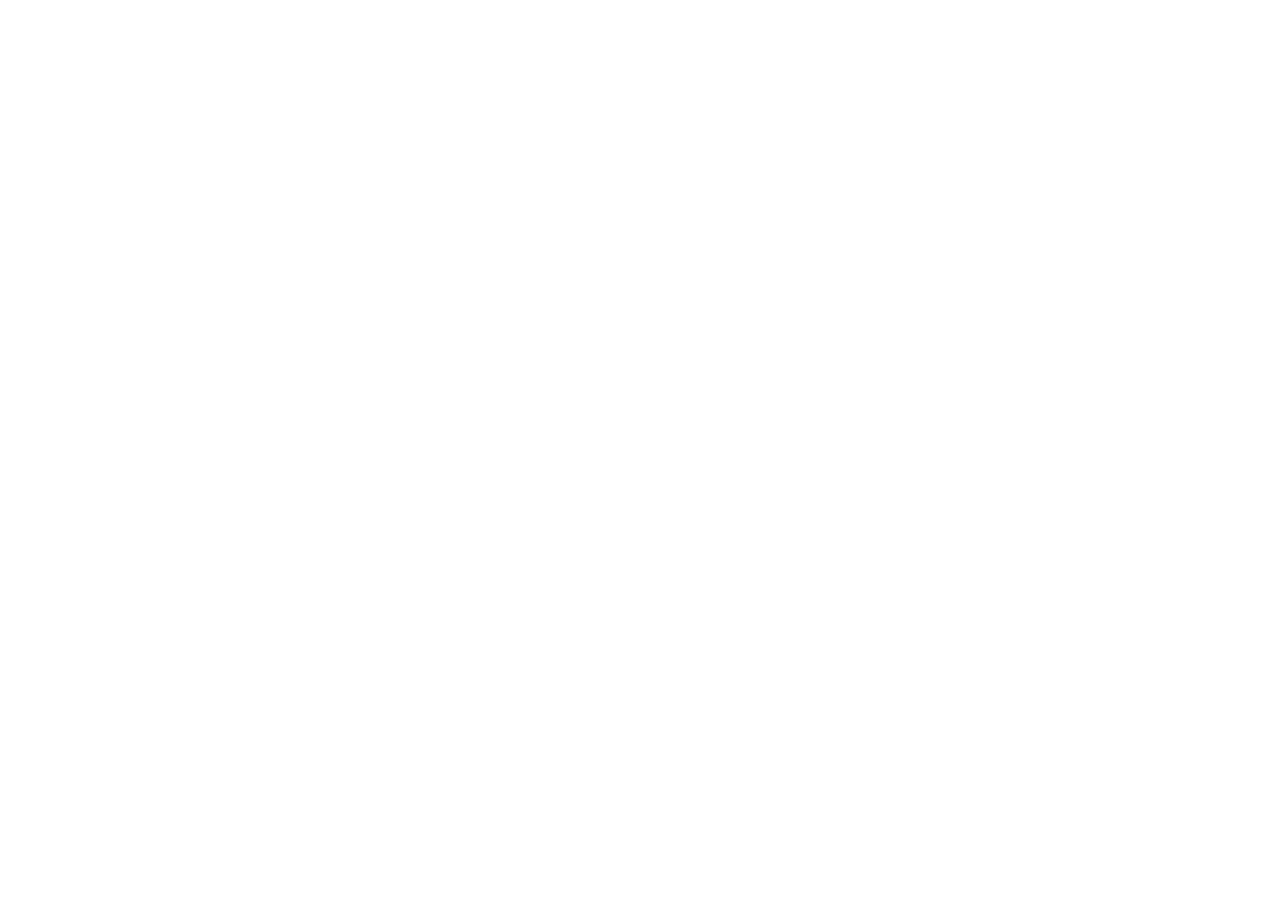
==== Mission2_HTML/index.html @ 585e87a4 "Create index.html" ====
<!DOCTYPE html>
<html lang="en">
<head>
    <meta charset="UTF-8">
    <meta http-equiv="X-UA-Compatible" content="IE=edge">
    <meta name="viewport" content="width=device-width, initial-scale=1.0">
    <title>Document</title>
</head>
<body>
    
</body>
</html>
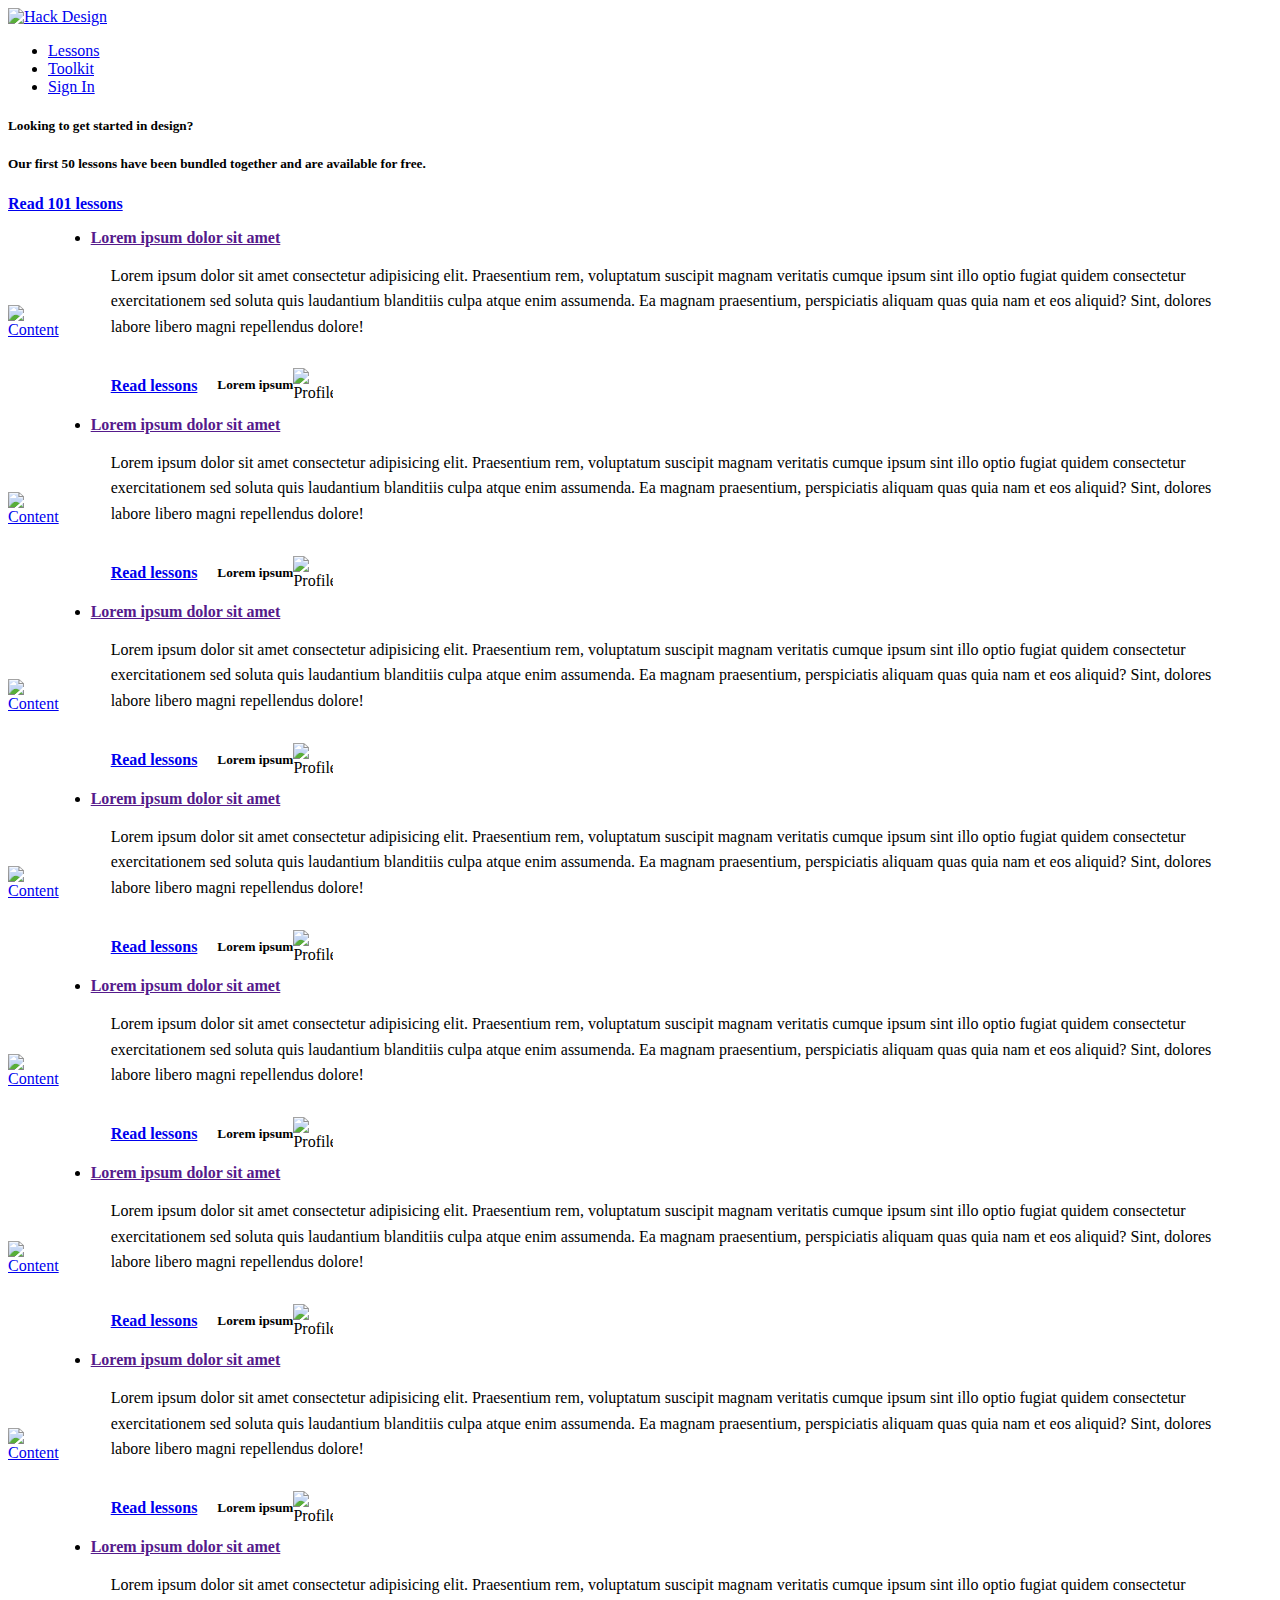
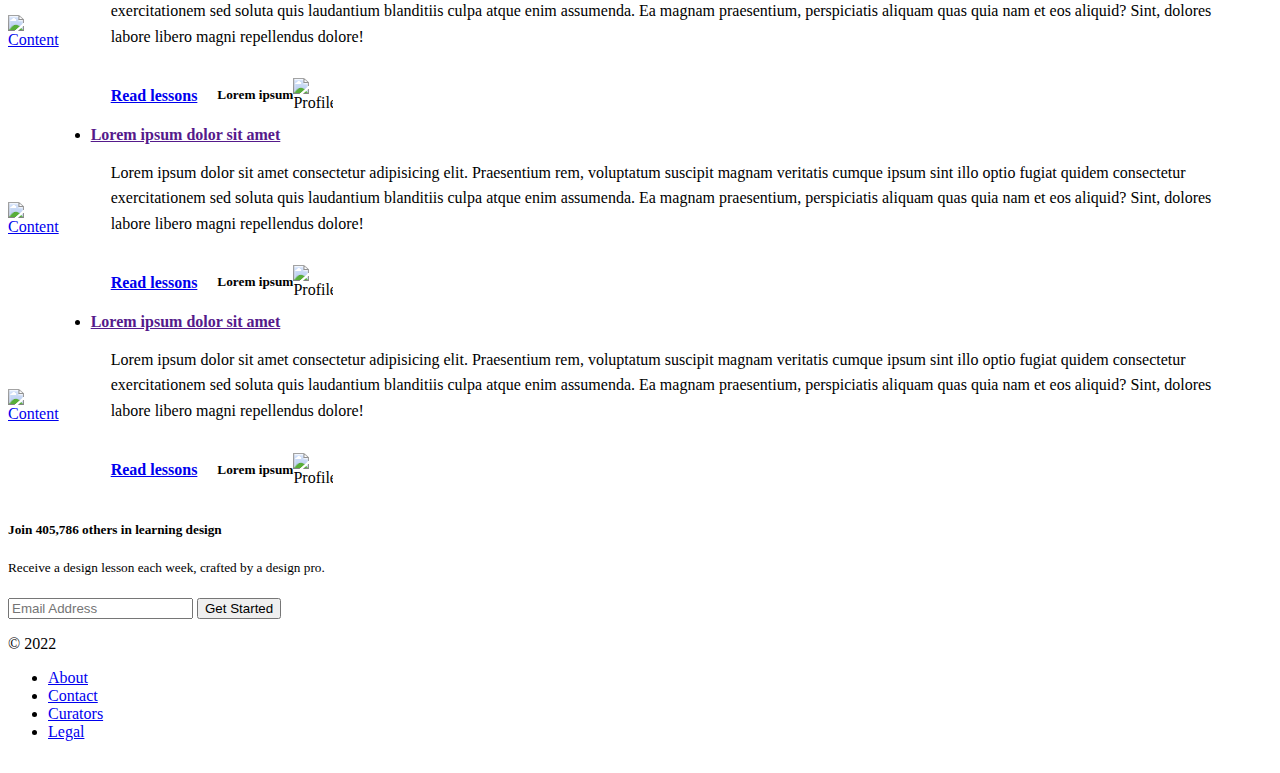
==== commit 355ca1af: "update" ====
--- a/Mission2_HTML/index.html
+++ b/Mission2_HTML/index.html
@@ -4,9 +4,258 @@
     <meta charset="UTF-8">
     <meta http-equiv="X-UA-Compatible" content="IE=edge">
     <meta name="viewport" content="width=device-width, initial-scale=1.0">
-    <title>Document</title>
+    <link rel="stylesheet" href="assets/styles.css">
+    <title>adriana_tugas2</title>
 </head>
 <body>
-    
+    <header class="container py32">
+        <a href="https://hackdesign.org/">
+            <img class="logo" width="200" src="img/logo-941fdc47b5760af9654de5b6ba12fba1f4073426b16b2ebbb519e13b6c5a9600.svg" alt="Hack Design">
+        </a>
+        <nav>
+            <ul class="nav__links">
+                <li><a href="https://hackdesign.org/lessons">Lessons</a></li>
+                <li><a href="https://hackdesign.org/toolkit">Toolkit</a></li>
+                <li><a href="https://hackdesign.org/sign_in">Sign In</a></li>
+            </ul>
+        </nav>
+    </header>
+    <article class="container py64 md-col-9">
+        <div class="col col-12 p32">
+            <div class="border-rd p36 mb64 bg-gray">
+                <h5 class="fs26 mb8 dark-blue">
+                    Looking to get started in design?
+                </h5>
+                <h5 class="fs22 mb16 gray">
+                    Our first 50 lessons have been bundled together and are available for free.
+                </h5>
+                <p>
+                    <a class="button border-rd bg-white dark-blue" style="font-weight: 600;" href="https://hackdesign.org/lessons101">Read 101 lessons</a>
+                </p>
+            </div>
+            <!-- CONTENT -->
+            <div class="mb64" style="display: flex; align-items: center;">
+                <a style="margin-right: 32px;" href="https://hackdesign.org/lessons/99-creating-a-unique-personal-design-style">
+                    <img width="128" src="img/contenT/1.avif" alt="Content">
+                </a>
+                <div class="nav__links">
+                    <li class="mb16"><a class="red fs32 serif" style="font-weight: 600" href="">Lorem ipsum dolor sit amet</a></li>
+                    <p class="dark-gray mb16" style="padding: 0px 20px; line-height: 1.6;">
+                        Lorem ipsum dolor sit amet consectetur adipisicing elit. Praesentium rem, voluptatum suscipit magnam veritatis cumque ipsum sint illo optio fugiat quidem consectetur exercitationem sed soluta quis laudantium blanditiis culpa atque enim assumenda. Ea magnam praesentium, perspiciatis aliquam quas quia nam et eos aliquid? Sint, dolores labore libero magni repellendus dolore!
+                    </p>
+                    <div style="display: flex; align-items: center;">
+                        <p style="padding: 0px 20px; line-height: 1.6;">
+                            <a class="button border-rd bg-white dark-blue" style="font-weight: 600;" href="#">Read lessons</a>
+                        </p>
+                        <div class="flex-auto"></div>
+                        <h5 class="mr8">Lorem ipsum</h5>
+                        <img class="mr16" width="40" src="img/profile/1.avif" alt="Profile">
+                    </div>
+                </div>
+            </div>
+            <div class="mb64" style="display: flex; align-items: center;">
+                <a style="margin-right: 32px;" href="https://hackdesign.org/lessons/99-creating-a-unique-personal-design-style">
+                    <img width="128" src="img/contenT/2.avif" alt="Content">
+                </a>
+                <div class="nav__links">
+                    <li class="mb16"><a class="red fs32 serif" style="font-weight: 600" href="">Lorem ipsum dolor sit amet</a></li>
+                    <p class="dark-gray mb16" style="padding: 0px 20px; line-height: 1.6;">
+                        Lorem ipsum dolor sit amet consectetur adipisicing elit. Praesentium rem, voluptatum suscipit magnam veritatis cumque ipsum sint illo optio fugiat quidem consectetur exercitationem sed soluta quis laudantium blanditiis culpa atque enim assumenda. Ea magnam praesentium, perspiciatis aliquam quas quia nam et eos aliquid? Sint, dolores labore libero magni repellendus dolore!
+                    </p>
+                    <div style="display: flex; align-items: center;">
+                        <p style="padding: 0px 20px; line-height: 1.6;">
+                            <a class="button border-rd bg-white dark-blue" style="font-weight: 600;" href="#">Read lessons</a>
+                        </p>
+                        <div class="flex-auto"></div>
+                        <h5 class="mr8">Lorem ipsum</h5>
+                        <img class="mr16" width="40" src="img/profile/2.avif" alt="Profile">
+                    </div>
+                </div>
+            </div>
+            <div class="mb64" style="display: flex; align-items: center;">
+                <a style="margin-right: 32px;" href="https://hackdesign.org/lessons/99-creating-a-unique-personal-design-style">
+                    <img width="128" src="img/contenT/3.avif" alt="Content">
+                </a>
+                <div class="nav__links">
+                    <li class="mb16"><a class="red fs32 serif" style="font-weight: 600" href="">Lorem ipsum dolor sit amet</a></li>
+                    <p class="dark-gray mb16" style="padding: 0px 20px; line-height: 1.6;">
+                        Lorem ipsum dolor sit amet consectetur adipisicing elit. Praesentium rem, voluptatum suscipit magnam veritatis cumque ipsum sint illo optio fugiat quidem consectetur exercitationem sed soluta quis laudantium blanditiis culpa atque enim assumenda. Ea magnam praesentium, perspiciatis aliquam quas quia nam et eos aliquid? Sint, dolores labore libero magni repellendus dolore!
+                    </p>
+                    <div style="display: flex; align-items: center;">
+                        <p style="padding: 0px 20px; line-height: 1.6;">
+                            <a class="button border-rd bg-white dark-blue" style="font-weight: 600;" href="#">Read lessons</a>
+                        </p>
+                        <div class="flex-auto"></div>
+                        <h5 class="mr8">Lorem ipsum</h5>
+                        <img class="mr16" width="40" src="img/profile/3.avif" alt="Profile">
+                    </div>
+                </div>
+            </div>
+            <div class="mb64" style="display: flex; align-items: center;">
+                <a style="margin-right: 32px;" href="https://hackdesign.org/lessons/99-creating-a-unique-personal-design-style">
+                    <img width="128" src="img/contenT/4.avif" alt="Content">
+                </a>
+                <div class="nav__links">
+                    <li class="mb16"><a class="red fs32 serif" style="font-weight: 600" href="">Lorem ipsum dolor sit amet</a></li>
+                    <p class="dark-gray mb16" style="padding: 0px 20px; line-height: 1.6;">
+                        Lorem ipsum dolor sit amet consectetur adipisicing elit. Praesentium rem, voluptatum suscipit magnam veritatis cumque ipsum sint illo optio fugiat quidem consectetur exercitationem sed soluta quis laudantium blanditiis culpa atque enim assumenda. Ea magnam praesentium, perspiciatis aliquam quas quia nam et eos aliquid? Sint, dolores labore libero magni repellendus dolore!
+                    </p>
+                    <div style="display: flex; align-items: center;">
+                        <p style="padding: 0px 20px; line-height: 1.6;">
+                            <a class="button border-rd bg-white dark-blue" style="font-weight: 600;" href="#">Read lessons</a>
+                        </p>
+                        <div class="flex-auto"></div>
+                        <h5 class="mr8">Lorem ipsum</h5>
+                        <img class="mr16" width="40" src="img/profile/4.avif" alt="Profile">
+                    </div>
+                </div>
+            </div>
+            <div class="mb64" style="display: flex; align-items: center;">
+                <a style="margin-right: 32px;" href="https://hackdesign.org/lessons/99-creating-a-unique-personal-design-style">
+                    <img width="128" src="img/contenT/5.avif" alt="Content">
+                </a>
+                <div class="nav__links">
+                    <li class="mb16"><a class="red fs32 serif" style="font-weight: 600" href="">Lorem ipsum dolor sit amet</a></li>
+                    <p class="dark-gray mb16" style="padding: 0px 20px; line-height: 1.6;">
+                        Lorem ipsum dolor sit amet consectetur adipisicing elit. Praesentium rem, voluptatum suscipit magnam veritatis cumque ipsum sint illo optio fugiat quidem consectetur exercitationem sed soluta quis laudantium blanditiis culpa atque enim assumenda. Ea magnam praesentium, perspiciatis aliquam quas quia nam et eos aliquid? Sint, dolores labore libero magni repellendus dolore!
+                    </p>
+                    <div style="display: flex; align-items: center;">
+                        <p style="padding: 0px 20px; line-height: 1.6;">
+                            <a class="button border-rd bg-white dark-blue" style="font-weight: 600;" href="#">Read lessons</a>
+                        </p>
+                        <div class="flex-auto"></div>
+                        <h5 class="mr8">Lorem ipsum</h5>
+                        <img class="mr16" width="40" src="img/profile/5.avif" alt="Profile">
+                    </div>
+                </div>
+            </div>
+            <div class="mb64" style="display: flex; align-items: center;">
+                <a style="margin-right: 32px;" href="https://hackdesign.org/lessons/99-creating-a-unique-personal-design-style">
+                    <img width="128" src="img/contenT/6.avif" alt="Content">
+                </a>
+                <div class="nav__links">
+                    <li class="mb16"><a class="red fs32 serif" style="font-weight: 600" href="">Lorem ipsum dolor sit amet</a></li>
+                    <p class="dark-gray mb16" style="padding: 0px 20px; line-height: 1.6;">
+                        Lorem ipsum dolor sit amet consectetur adipisicing elit. Praesentium rem, voluptatum suscipit magnam veritatis cumque ipsum sint illo optio fugiat quidem consectetur exercitationem sed soluta quis laudantium blanditiis culpa atque enim assumenda. Ea magnam praesentium, perspiciatis aliquam quas quia nam et eos aliquid? Sint, dolores labore libero magni repellendus dolore!
+                    </p>
+                    <div style="display: flex; align-items: center;">
+                        <p style="padding: 0px 20px; line-height: 1.6;">
+                            <a class="button border-rd bg-white dark-blue" style="font-weight: 600;" href="#">Read lessons</a>
+                        </p>
+                        <div class="flex-auto"></div>
+                        <h5 class="mr8">Lorem ipsum</h5>
+                        <img class="mr16" width="40" src="img/profile/6.avif" alt="Profile">
+                    </div>
+                </div>
+            </div>
+            <div class="mb64" style="display: flex; align-items: center;">
+                <a style="margin-right: 32px;" href="https://hackdesign.org/lessons/99-creating-a-unique-personal-design-style">
+                    <img width="128" src="img/contenT/7.avif" alt="Content">
+                </a>
+                <div class="nav__links">
+                    <li class="mb16"><a class="red fs32 serif" style="font-weight: 600" href="">Lorem ipsum dolor sit amet</a></li>
+                    <p class="dark-gray mb16" style="padding: 0px 20px; line-height: 1.6;">
+                        Lorem ipsum dolor sit amet consectetur adipisicing elit. Praesentium rem, voluptatum suscipit magnam veritatis cumque ipsum sint illo optio fugiat quidem consectetur exercitationem sed soluta quis laudantium blanditiis culpa atque enim assumenda. Ea magnam praesentium, perspiciatis aliquam quas quia nam et eos aliquid? Sint, dolores labore libero magni repellendus dolore!
+                    </p>
+                    <div style="display: flex; align-items: center;">
+                        <p style="padding: 0px 20px; line-height: 1.6;">
+                            <a class="button border-rd bg-white dark-blue" style="font-weight: 600;" href="#">Read lessons</a>
+                        </p>
+                        <div class="flex-auto"></div>
+                        <h5 class="mr8">Lorem ipsum</h5>
+                        <img class="mr16" width="40" src="img/profile/7.avif" alt="Profile">
+                    </div>
+                </div>
+            </div>
+            <div class="mb64" style="display: flex; align-items: center;">
+                <a style="margin-right: 32px;" href="https://hackdesign.org/lessons/99-creating-a-unique-personal-design-style">
+                    <img width="128" src="img/contenT/8.avif" alt="Content">
+                </a>
+                <div class="nav__links">
+                    <li class="mb16"><a class="red fs32 serif" style="font-weight: 600" href="">Lorem ipsum dolor sit amet</a></li>
+                    <p class="dark-gray mb16" style="padding: 0px 20px; line-height: 1.6;">
+                        Lorem ipsum dolor sit amet consectetur adipisicing elit. Praesentium rem, voluptatum suscipit magnam veritatis cumque ipsum sint illo optio fugiat quidem consectetur exercitationem sed soluta quis laudantium blanditiis culpa atque enim assumenda. Ea magnam praesentium, perspiciatis aliquam quas quia nam et eos aliquid? Sint, dolores labore libero magni repellendus dolore!
+                    </p>
+                    <div style="display: flex; align-items: center;">
+                        <p style="padding: 0px 20px; line-height: 1.6;">
+                            <a class="button border-rd bg-white dark-blue" style="font-weight: 600;" href="#">Read lessons</a>
+                        </p>
+                        <div class="flex-auto"></div>
+                        <h5 class="mr8">Lorem ipsum</h5>
+                        <img class="mr16" width="40" src="img/profile/8.avif" alt="Profile">
+                    </div>
+                </div>
+            </div>
+            <div class="mb64" style="display: flex; align-items: center;">
+                <a style="margin-right: 32px;" href="https://hackdesign.org/lessons/99-creating-a-unique-personal-design-style">
+                    <img width="128" src="img/contenT/9.avif" alt="Content">
+                </a>
+                <div class="nav__links">
+                    <li class="mb16"><a class="red fs32 serif" style="font-weight: 600" href="">Lorem ipsum dolor sit amet</a></li>
+                    <p class="dark-gray mb16" style="padding: 0px 20px; line-height: 1.6;">
+                        Lorem ipsum dolor sit amet consectetur adipisicing elit. Praesentium rem, voluptatum suscipit magnam veritatis cumque ipsum sint illo optio fugiat quidem consectetur exercitationem sed soluta quis laudantium blanditiis culpa atque enim assumenda. Ea magnam praesentium, perspiciatis aliquam quas quia nam et eos aliquid? Sint, dolores labore libero magni repellendus dolore!
+                    </p>
+                    <div style="display: flex; align-items: center;">
+                        <p style="padding: 0px 20px; line-height: 1.6;">
+                            <a class="button border-rd bg-white dark-blue" style="font-weight: 600;" href="#">Read lessons</a>
+                        </p>
+                        <div class="flex-auto"></div>
+                        <h5 class="mr8">Lorem ipsum</h5>
+                        <img class="mr16" width="40" src="img/profile/9.avif" alt="Profile">
+                    </div>
+                </div>
+            </div>
+            <div class="mb64" style="display: flex; align-items: center;">
+                <a style="margin-right: 32px;" href="https://hackdesign.org/lessons/99-creating-a-unique-personal-design-style">
+                    <img width="128" src="img/contenT/10.avif" alt="Content">
+                </a>
+                <div class="nav__links">
+                    <li class="mb16"><a class="red fs32 serif" style="font-weight: 600" href="">Lorem ipsum dolor sit amet</a></li>
+                    <p class="dark-gray mb16" style="padding: 0px 20px; line-height: 1.6;">
+                        Lorem ipsum dolor sit amet consectetur adipisicing elit. Praesentium rem, voluptatum suscipit magnam veritatis cumque ipsum sint illo optio fugiat quidem consectetur exercitationem sed soluta quis laudantium blanditiis culpa atque enim assumenda. Ea magnam praesentium, perspiciatis aliquam quas quia nam et eos aliquid? Sint, dolores labore libero magni repellendus dolore!
+                    </p>
+                    <div style="display: flex; align-items: center;">
+                        <p style="padding: 0px 20px; line-height: 1.6;">
+                            <a class="button border-rd bg-white dark-blue" style="font-weight: 600;" href="#">Read lessons</a>
+                        </p>
+                        <div class="flex-auto"></div>
+                        <h5 class="mr8">Lorem ipsum</h5>
+                        <img class="mr16" width="40" src="img/profile/10.avif" alt="Profile">
+                    </div>
+                </div>
+            </div>
+    </article>
+    <aside class="container py128 px64 flex-auto">
+        <div class="m32">
+            <div class="border-rd p32 bg-light-gray">
+                <h5 class="fs22 mb8 dark-blue" style="font-weight: 700;">
+                    Join 405,786 others in learning design
+                </h5>
+                <h5 class="fs18 mb16 gray" style="font-weight: 400;">
+                    Receive a design lesson each week, crafted by a design pro.
+                </h5>
+                <form action="" class="flex-auto">
+                    <div class="border-rd shadow ">
+                        <input placeholder="Email Address" type="email" class="fs18 border-rd-left flex-auto" style="font-weight: 400;"> 
+                        <input type="submit" class="bg-green border-rd-right" value="Get Started">
+                    </div>
+                </form>
+            </div>
+        </div>
+    </aside>
+    <footer class="contaier dark-gray" style="margin: auto; margin-bottom: 32px;">
+        <p>© 2022</p>
+        <div class="flex-auto py32"></div>
+        <nav>
+            <ul class="nav__links">
+                <li><a href="#">About</a></li>
+                <li><a href="#">Contact</a></li>
+                <li><a href="#">Curators</a></li>
+                <li><a href="#">Legal</a></li>
+            </ul>
+        </nav>
+    </footer>
 </body>
-</html>+</html>
+
+
